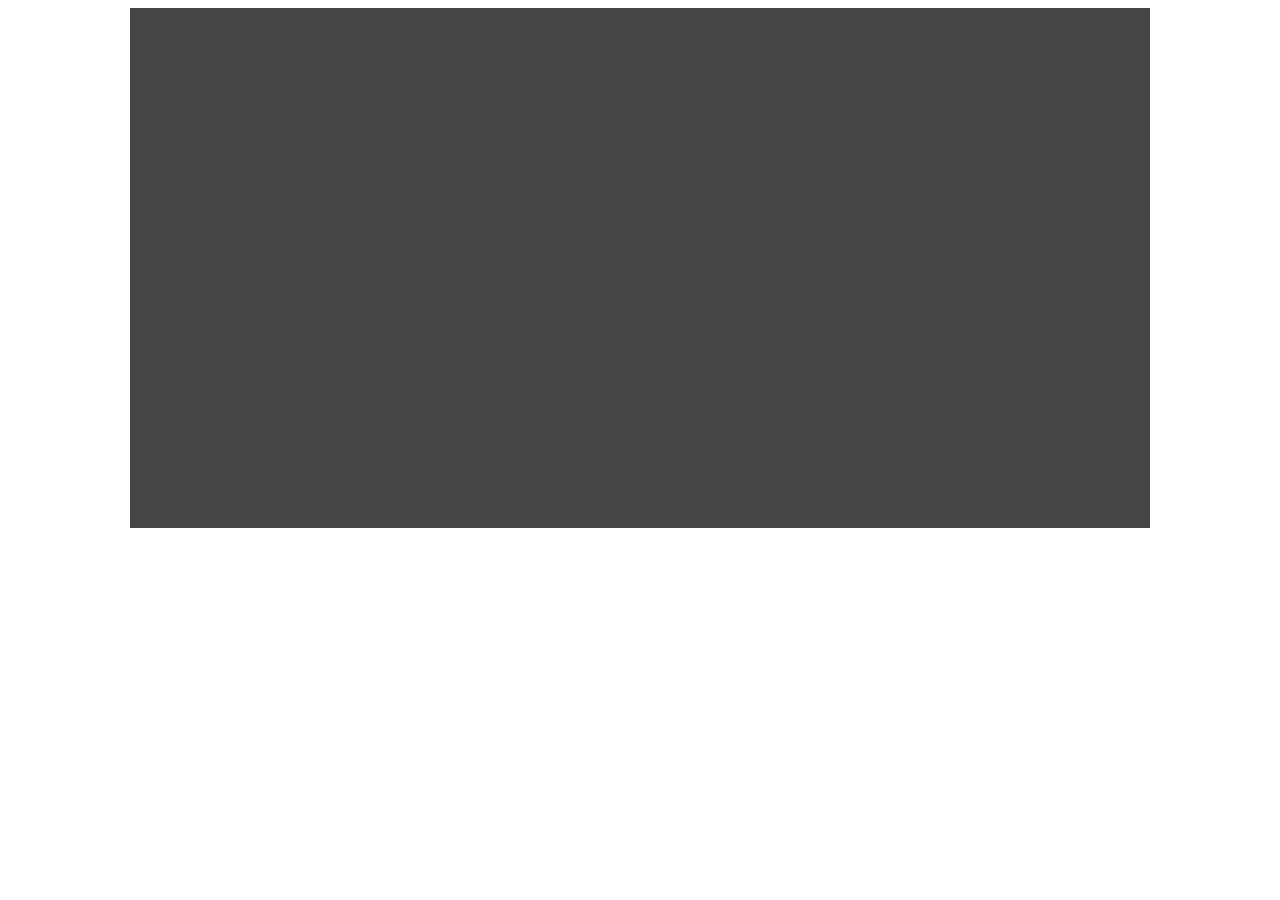
==== Experiments/Proj1/index.html @ 71492ee8 "folder cleaning" ====
<!DOCTYPE html>
<html lang="en">
<head>
    <meta charset="UTF-8">
    <meta http-equiv="X-UA-Compatible" content="IE=edge">
    <meta name="viewport" content="width=device-width, initial-scale=1.0">
    <title>Restaurant</title>
    <link rel="stylesheet" href="style.css">
</head>
<body>
    <header> </header>
</body>
</html>
---- Experiments/Proj1/style.css ----
header {
    height: 520px;
    width: 1020px;
    background-color: rgb(70, 69, 69);
    margin-left: auto;
    margin-right: auto;
}
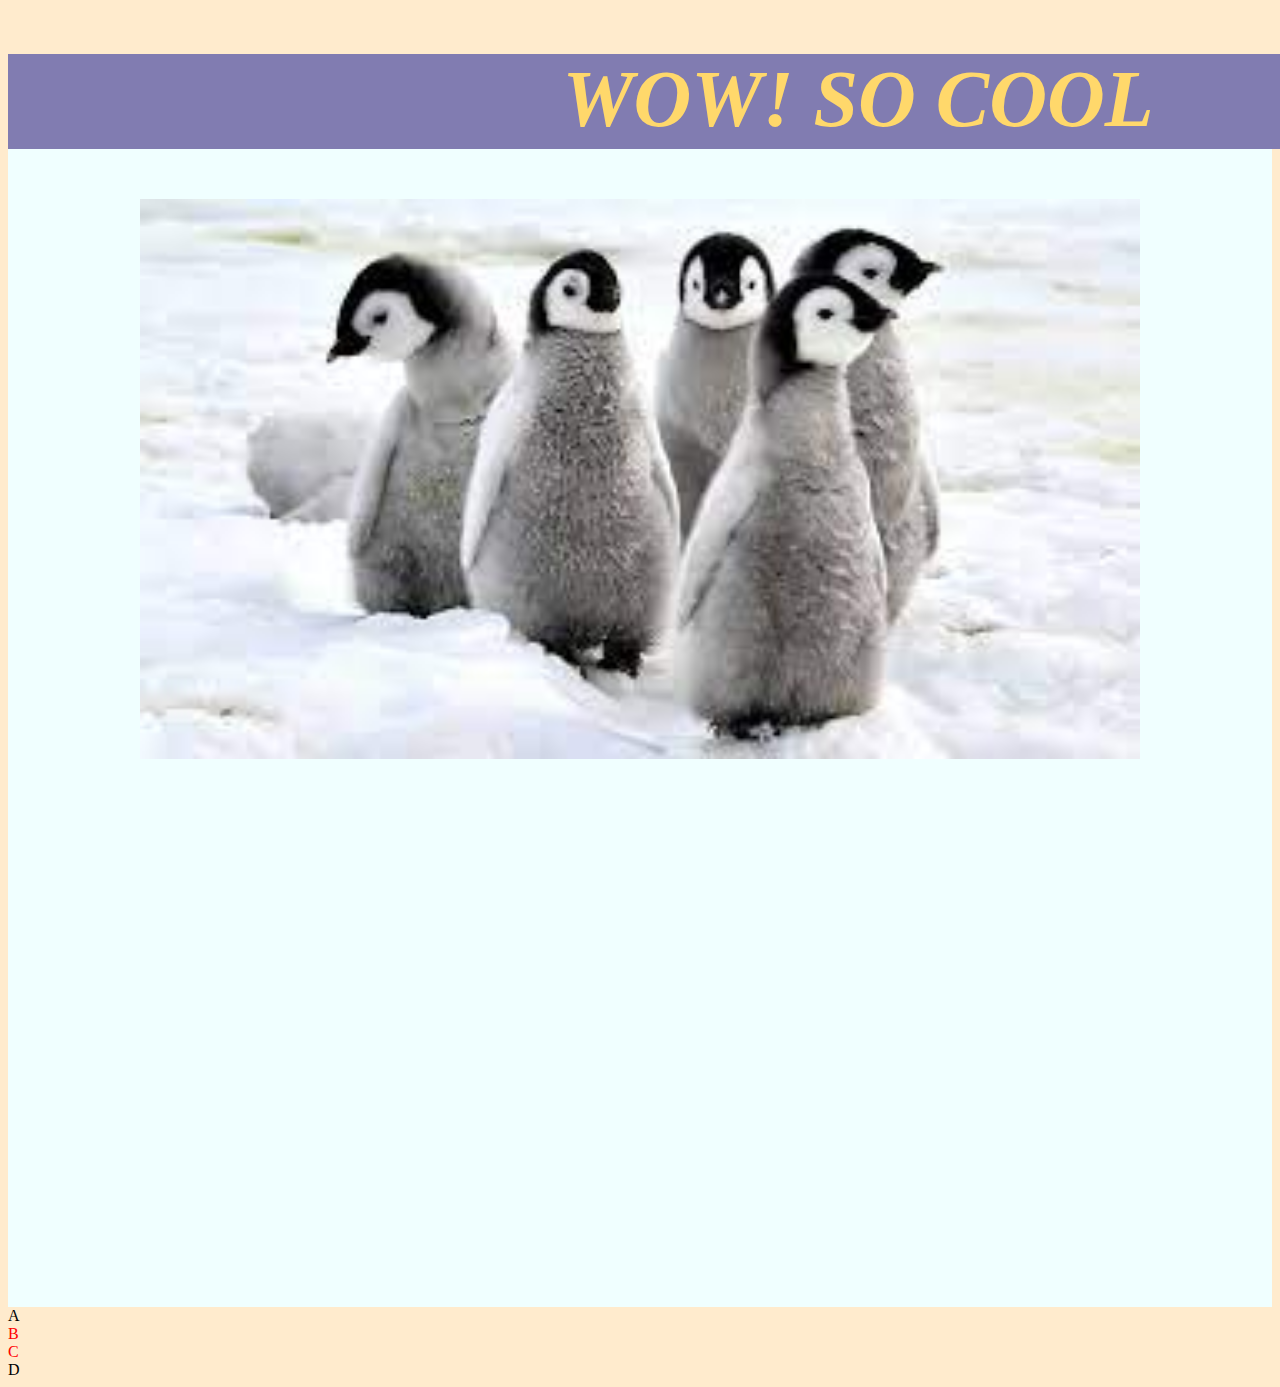
==== commit 76edfacd: "testing nesting" ====
--- a/Experiments/Proj1/index.html
+++ b/Experiments/Proj1/index.html
@@ -8,6 +8,27 @@
     <link rel="stylesheet" href="style.css">
 </head>
 <body>
-    <header> </header>
+    <header>
+        <h1 class="main_title">
+            WOW! SO COOL
+        </h1>
+    </header>
+    <main>
+        <img class="image" src="[data-uri]" alt="cool penguins">
+    </main>
+    <div class="map">
+        <iframe src="https://www.google.com/maps/embed?pb=!1m18!1m12!1m3!1d14574.567904777066!2d121.07536897977154!3d14.63867763730913!2m3!1f0!2f0!3f0!3m2!1i1024!2i768!4f13.1!3m3!1m2!1s0x3397b77fd9e304c9%3A0x61ad426d7c6cce9e!2sAteneo%20de%20Manila%20University!5e0!3m2!1sen!2sph!4v1704724432352!5m2!1sen!2sph" width="600" height="450" style="border:0;" allowfullscreen="" loading="lazy" referrerpolicy="no-referrer-when-downgrade"></iframe>
+    </div>
+    <div class="ancestor">
+        <!-- A -->
+        A
+        <div class="contents">
+          <!-- B -->
+          B
+          <div class="contents"><!-- C -->C</div>
+        </div>
+      </div>
+      
+      <div class="contents">D</div>
 </body>
 </html>--- a/Experiments/Proj1/style.css
+++ b/Experiments/Proj1/style.css
@@ -1,7 +1,43 @@
+body{
+    background-color: blanchedalmond;
+}
+.main_title{
+    font-size: 80px;
+    color:rgb(255, 216, 107);
+    font-style: italic;
+    text-align: center;
+}
 header {
-    height: 520px;
-    width: 1020px;
-    background-color: rgb(70, 69, 69);
+    height: 95px;
+    width: 1700px;
+    background-color: rgba(0, 10, 148, 0.493);
     margin-left: auto;
     margin-right: auto;
+}
+
+main{
+    /* width: 1700px;
+    height: 600px; */
+    background-color:azure;
+    margin-left: auto;
+    margin-right: auto;
+    text-align: center;
+    padding-top: 50px;
+    
+}
+.map{
+    background-color: azure;
+    padding-top: 50px;
+    padding-bottom: 40px;
+    text-align: center;
+    border: 3px;
+}
+
+.ancestor .contents {
+    color:red;
+}
+
+.image{
+    width: 1000px;
+    height:auto;
 }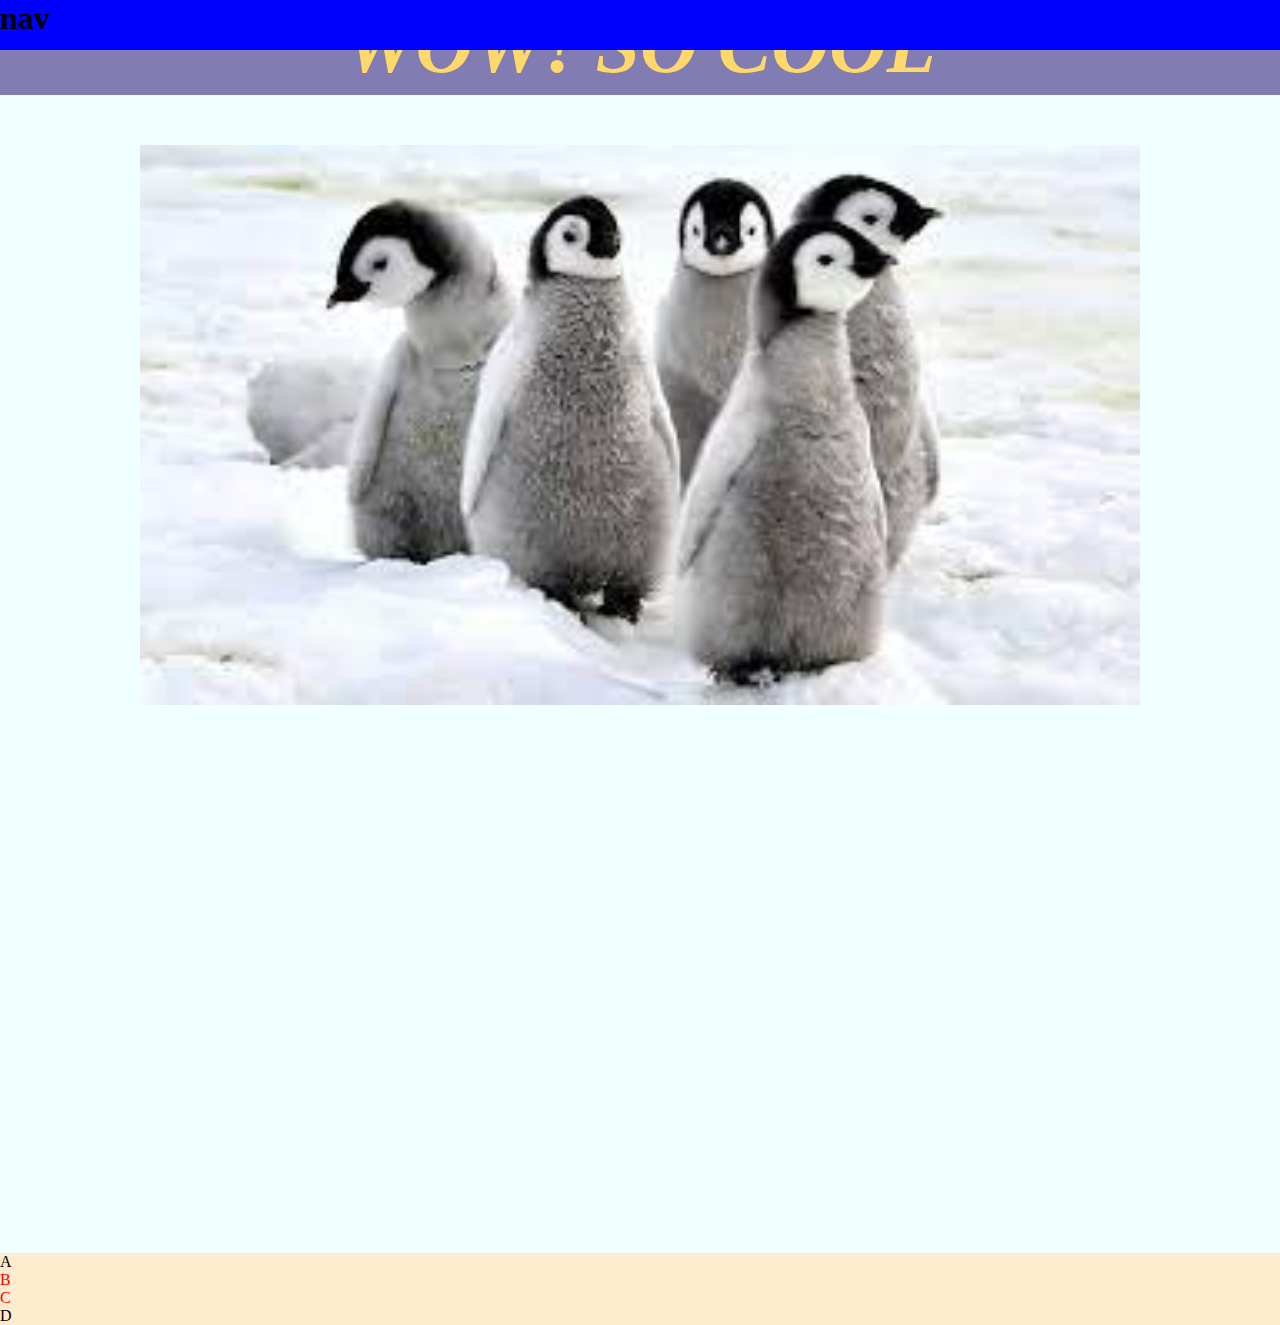
==== commit 4c0030d1: "nav and initial background done" ====
--- a/Experiments/Proj1/index.html
+++ b/Experiments/Proj1/index.html
@@ -8,11 +8,23 @@
     <link rel="stylesheet" href="style.css">
 </head>
 <body>
-    <header>
-        <h1 class="main_title">
-            WOW! SO COOL
-        </h1>
-    </header>
+    
+    <div class="container">    
+        <nav>
+            <h1>nav</h1>
+        </nav>
+        
+        <header>
+            <h1 class="main_title">
+                WOW! SO COOL
+            </h1>
+        </header>
+    </div>
+
+
+
+
+
     <main>
         <img class="image" src="[data-uri]" alt="cool penguins">
     </main>
--- a/Experiments/Proj1/style.css
+++ b/Experiments/Proj1/style.css
@@ -1,6 +1,13 @@
-body{
-    background-color: blanchedalmond;
+*, ::before, ::after {
+    padding: 0;
+    margin: 0;
+    box-sizing: border-box;
 }
+
+.container{
+    display: flex;  
+}
+
 .main_title{
     font-size: 80px;
     color:rgb(255, 216, 107);
@@ -9,10 +16,20 @@
 }
 header {
     height: 95px;
-    width: 1700px;
+    width: 100%;
     background-color: rgba(0, 10, 148, 0.493);
     margin-left: auto;
     margin-right: auto;
+}
+
+body{
+    background-color: blanchedalmond;
+}
+nav{
+    position: fixed;
+    width: 100%;
+    height:50px;
+    background-color: blue;
 }
 
 main{
